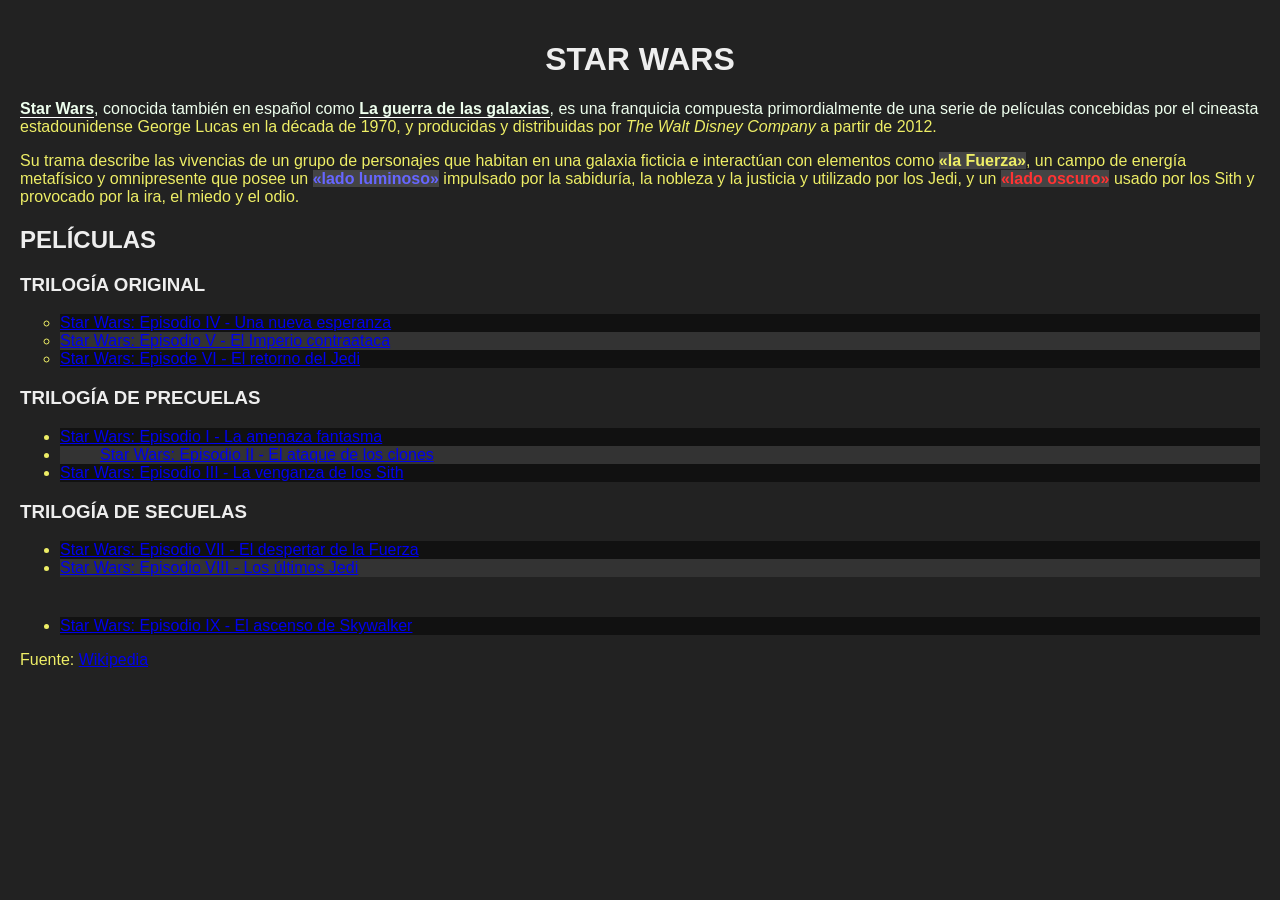
==== tp-2/index.html @ ddbf0f35 "Update index.html" ====
<!DOCTYPE html>
<html>
<head>
    <meta charset="utf-8">
    <meta name="viewport" content="width=device-width, initial-scale=1">
    <title>TP2 - Selectores CSS</title>
    <link rel="stylesheet" href="estilos.css">
</head>
<body>
    <h1>Star Wars</h1>
    <p><strong>Star Wars</strong>, conocida también en español como <strong>La guerra de las galaxias</strong>, es una franquicia compuesta primordialmente de una serie de películas concebidas por el cineasta estadounidense George Lucas en la década de 1970, y producidas y distribuidas por <a>The Walt Disney Company</a> a partir de 2012.</p>
    <p>Su trama describe las vivencias de un grupo de personajes que habitan en una galaxia ficticia e interactúan con elementos como <span class="the-force">«la Fuerza»</span>, un campo de energía metafísico y omnipresente que posee un <span class="the-force light-side">«lado luminoso»</span> impulsado por la sabiduría, la nobleza y la justicia y utilizado por los Jedi, y un <span class="the-force dark-side">«lado oscuro»</span> usado por los Sith y provocado por la ira, el miedo y el odio.</p>
    <h2>Películas</h2>
    <h3>Trilogía Original</h3>
    <ul id="og-trilogy" class="movies-list">
        <li><a href="https://es.wikipedia.org/wiki/Star_Wars:_Episodio_IV_-_Una_nueva_esperanza">Star Wars: Episodio IV - Una nueva esperanza</a></li>
        <li><a href="https://es.wikipedia.org/wiki/Star_Wars:_Episodio_V_-_El_Imperio_contraataca">Star Wars: Episodio V - El Imperio contraataca</a></li>
        <li><a href="https://es.wikipedia.org/wiki/Star_Wars:_Episode_VI_-_Return_of_the_Jedi">Star Wars: Episode VI - El retorno del Jedi</a></li>
    </ul>
    <h3>Trilogía de precuelas</h3>
    <ul class="movies-list">
        <li><a href="https://es.wikipedia.org/wiki/Star_Wars:_Episodio_I_-_La_amenaza_fantasma">Star Wars: Episodio I - La amenaza fantasma</a></li>
        <li id ="ataque_clones"><a href="https://es.wikipedia.org/wiki/Star_Wars:_Episodio_II_-_El_ataque_de_los_clones">Star Wars: Episodio II - El ataque de los clones</a></li>
        <li><a href="https://es.wikipedia.org/wiki/Star_Wars:_Episodio_III_-_La_venganza_de_los_Sith">Star Wars: Episodio III - La venganza de los Sith</a></li>
    </ul>
    <h3>Trilogía de secuelas</h3>
    <ul class="movies-list">
        <li><a href="https://es.wikipedia.org/wiki/Star_Wars:_Episodio_VII_-_El_despertar_de_la_Fuerza">Star Wars: Episodio VII - El despertar de la Fuerza</a></li>
        <li><a href="https://es.wikipedia.org/wiki/Star_Wars:_Episodio_VIII_-_Los_últimos_Jedi">Star Wars: Episodio VIII - Los últimos Jedi</a></li>
        <li id="el_ascenso"><a href="https://es.wikipedia.org/wiki/Star_Wars:_Episodio_IX_-_El_ascenso_de_Skywalker">Star Wars: Episodio IX - El ascenso de Skywalker</a></li>
    </ul>
    <p>Fuente: <a href="https://es.wikipedia.org/wiki/Star_Wars">Wikipedia</a></p>
</body>
</html>
---- tp-2/estilos.css ----
/* 1. (color #ee6 #eeee66 - amarillo verdoso claro) */
body {
    background-color: #222;
    color: #ee6;
    margin: 0;
    padding: 20px;
    font-family: Arial, Helvetica, sans-serif; 
}

/* 2. Centrar el título principal */
h1 {
    text-align: center;
}

/* 3.fuente sans-serif */
p {
    font-family: sans-serif;
}

/* 4.color #eee */
h1, h2, h3 {
    color: #eee;
}

/* 5. Borde  blanco */
strong {
    border-bottom: 1px solid white;
}

/* 6. Fondo gris #444 y negrita */
.the-force {
    background-color: #444;
    font-weight: bold;
}

/* 7. Colores para light-side y dark-side */
.the-force.light-side {
    color: #66f;     
}

.the-force.dark-side {
    color: #f33;       
}

/* 8. List-style circle*/
#og-trilogy {
    list-style-type: circle;
}

/* 9. Padding-left  */
#ataque_clones {
    padding-left: 40px;   
}

/* 10. Margin-top */
.movies-list:last-of-type li:last-child {
    margin-top: 15px;     
}

/* ────────────── */
/* Bonus Tracks  */
/* ─────────── */

/* 11.títulos en mayúsculas */
h1, h2, h3 {
    text-transform: uppercase;
}

/* 12. Primera línea del primer párrafo en #efe  */
p:first-of-type::first-line {
    color: #efe;
}

/* 13. Título principal cambia de color al hover */
h1:hover {
    color: #ffeb3b;      
}

/* 14. Links visitados en gris */
a:visited {
    color: #999;
}

/* 15. Links sin href */
a:not([href]) {
    font-style: italic;
}

/* 16. Fondo alternado en los <li> de TODOS los .movies-list */
.movies-list li:nth-child(odd) {
    background-color: #111;
}

.movies-list li:nth-child(even) {
    background-color: #333;
}
#el_ascenso{
    margin-top: 40px;

}
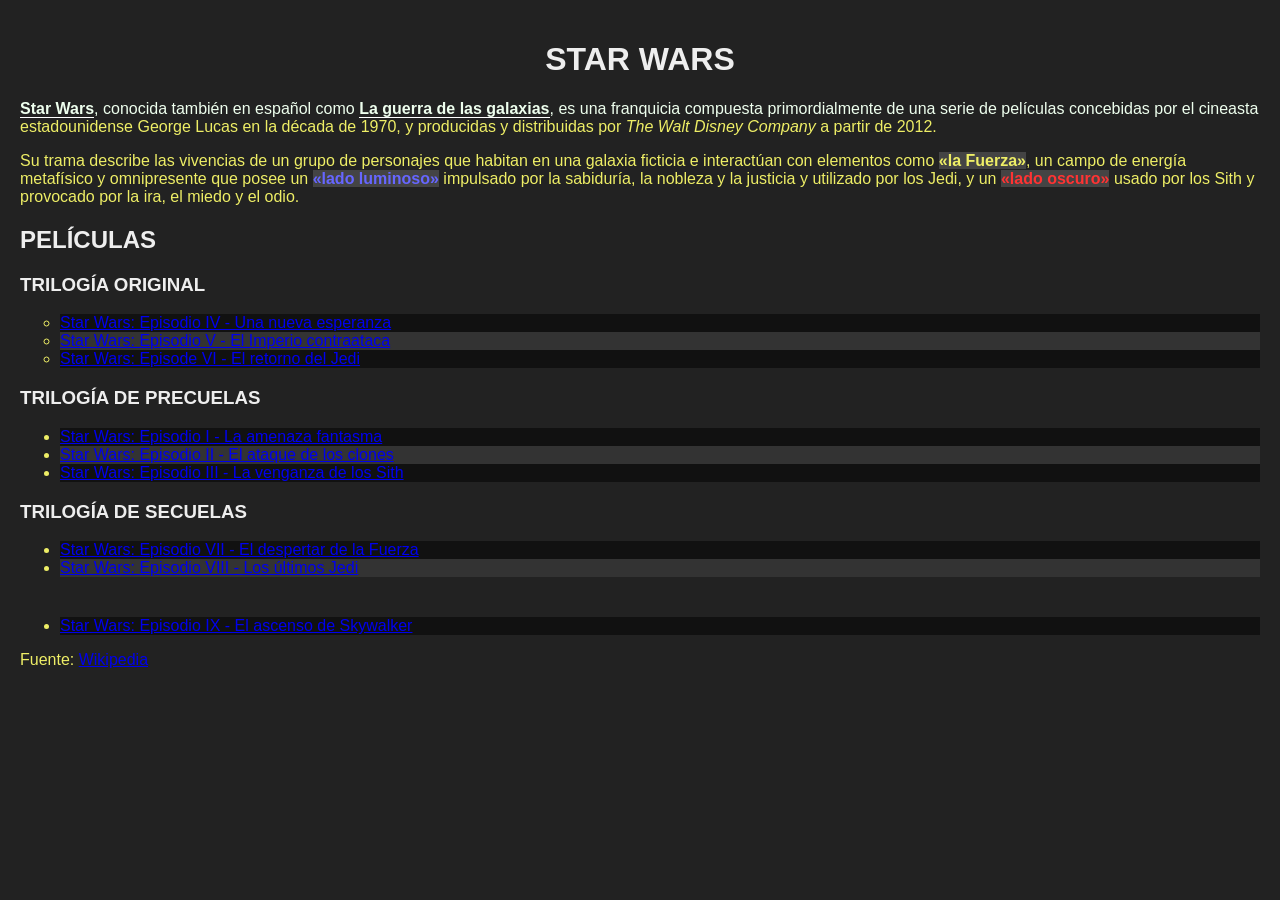
==== commit cf119f84: "Update index.html" ====
--- a/tp-2/index.html
+++ b/tp-2/index.html
@@ -18,9 +18,9 @@
         <li><a href="https://es.wikipedia.org/wiki/Star_Wars:_Episode_VI_-_Return_of_the_Jedi">Star Wars: Episode VI - El retorno del Jedi</a></li>
     </ul>
     <h3>Trilogía de precuelas</h3>
-    <ul class="movies-list">
+    <ul class="movies-list" id="lista2">
         <li><a href="https://es.wikipedia.org/wiki/Star_Wars:_Episodio_I_-_La_amenaza_fantasma">Star Wars: Episodio I - La amenaza fantasma</a></li>
-        <li id ="ataque_clones"><a href="https://es.wikipedia.org/wiki/Star_Wars:_Episodio_II_-_El_ataque_de_los_clones">Star Wars: Episodio II - El ataque de los clones</a></li>
+        <li ><a href="https://es.wikipedia.org/wiki/Star_Wars:_Episodio_II_-_El_ataque_de_los_clones">Star Wars: Episodio II - El ataque de los clones</a></li>
         <li><a href="https://es.wikipedia.org/wiki/Star_Wars:_Episodio_III_-_La_venganza_de_los_Sith">Star Wars: Episodio III - La venganza de los Sith</a></li>
     </ul>
     <h3>Trilogía de secuelas</h3>
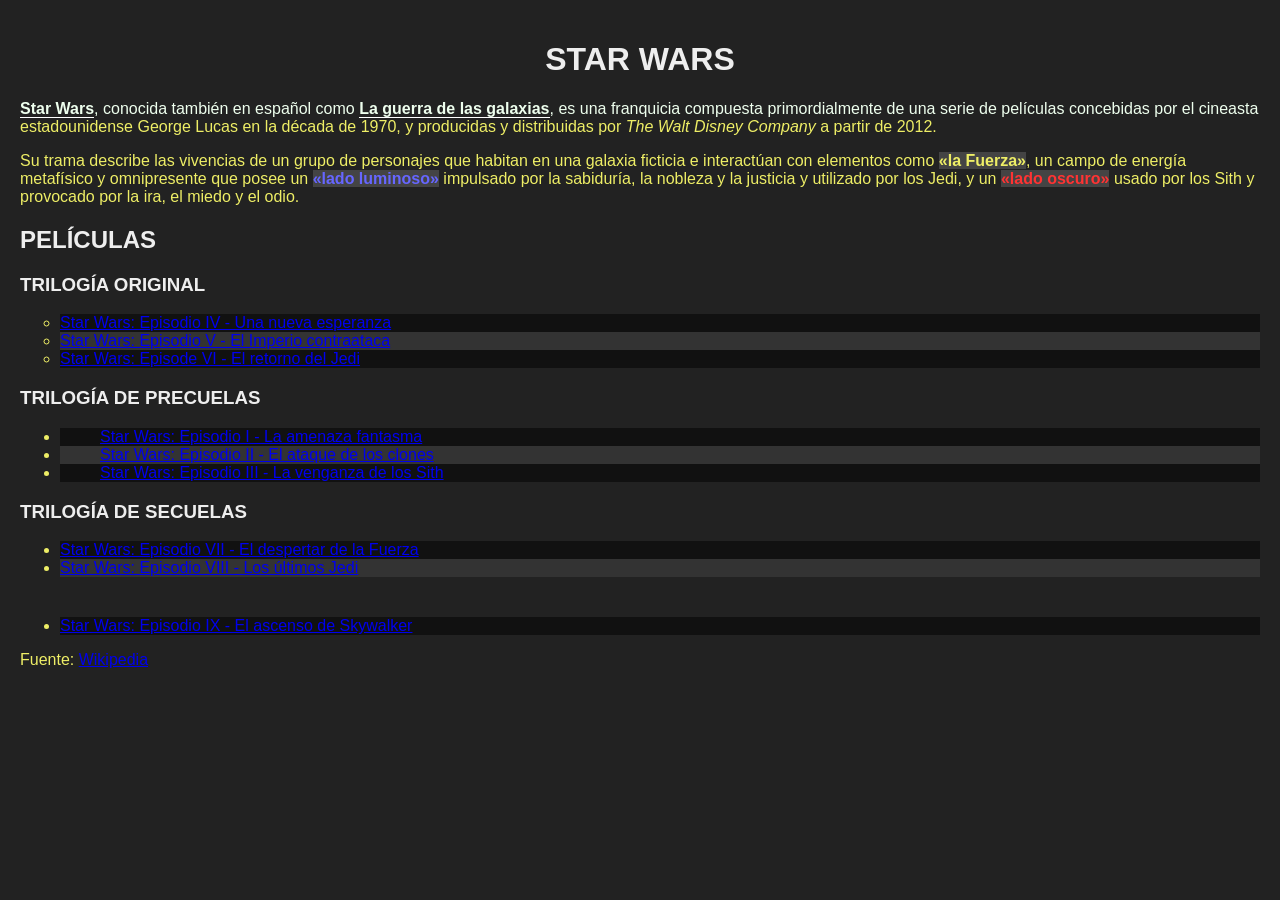
==== commit 3fab0332: "Update index.html" ====
--- a/tp-2/index.html
+++ b/tp-2/index.html
@@ -18,10 +18,10 @@
         <li><a href="https://es.wikipedia.org/wiki/Star_Wars:_Episode_VI_-_Return_of_the_Jedi">Star Wars: Episode VI - El retorno del Jedi</a></li>
     </ul>
     <h3>Trilogía de precuelas</h3>
-    <ul class="movies-list" id="lista2">
-        <li><a href="https://es.wikipedia.org/wiki/Star_Wars:_Episodio_I_-_La_amenaza_fantasma">Star Wars: Episodio I - La amenaza fantasma</a></li>
-        <li ><a href="https://es.wikipedia.org/wiki/Star_Wars:_Episodio_II_-_El_ataque_de_los_clones">Star Wars: Episodio II - El ataque de los clones</a></li>
-        <li><a href="https://es.wikipedia.org/wiki/Star_Wars:_Episodio_III_-_La_venganza_de_los_Sith">Star Wars: Episodio III - La venganza de los Sith</a></li>
+    <ul class="movies-list" >
+        <li id="lista2"><a href="https://es.wikipedia.org/wiki/Star_Wars:_Episodio_I_-_La_amenaza_fantasma">Star Wars: Episodio I - La amenaza fantasma</a></li>
+        <li  id="lista2"><a href="https://es.wikipedia.org/wiki/Star_Wars:_Episodio_II_-_El_ataque_de_los_clones">Star Wars: Episodio II - El ataque de los clones</a></li>
+        <li id="lista2"><a href="https://es.wikipedia.org/wiki/Star_Wars:_Episodio_III_-_La_venganza_de_los_Sith">Star Wars: Episodio III - La venganza de los Sith</a></li>
     </ul>
     <h3>Trilogía de secuelas</h3>
     <ul class="movies-list">
--- a/tp-2/estilos.css
+++ b/tp-2/estilos.css
@@ -48,7 +48,7 @@
 }
 
 /* 9. Padding-left  */
-#ataque_clones {
+#lista2 {
     padding-left: 40px;   
 }
 
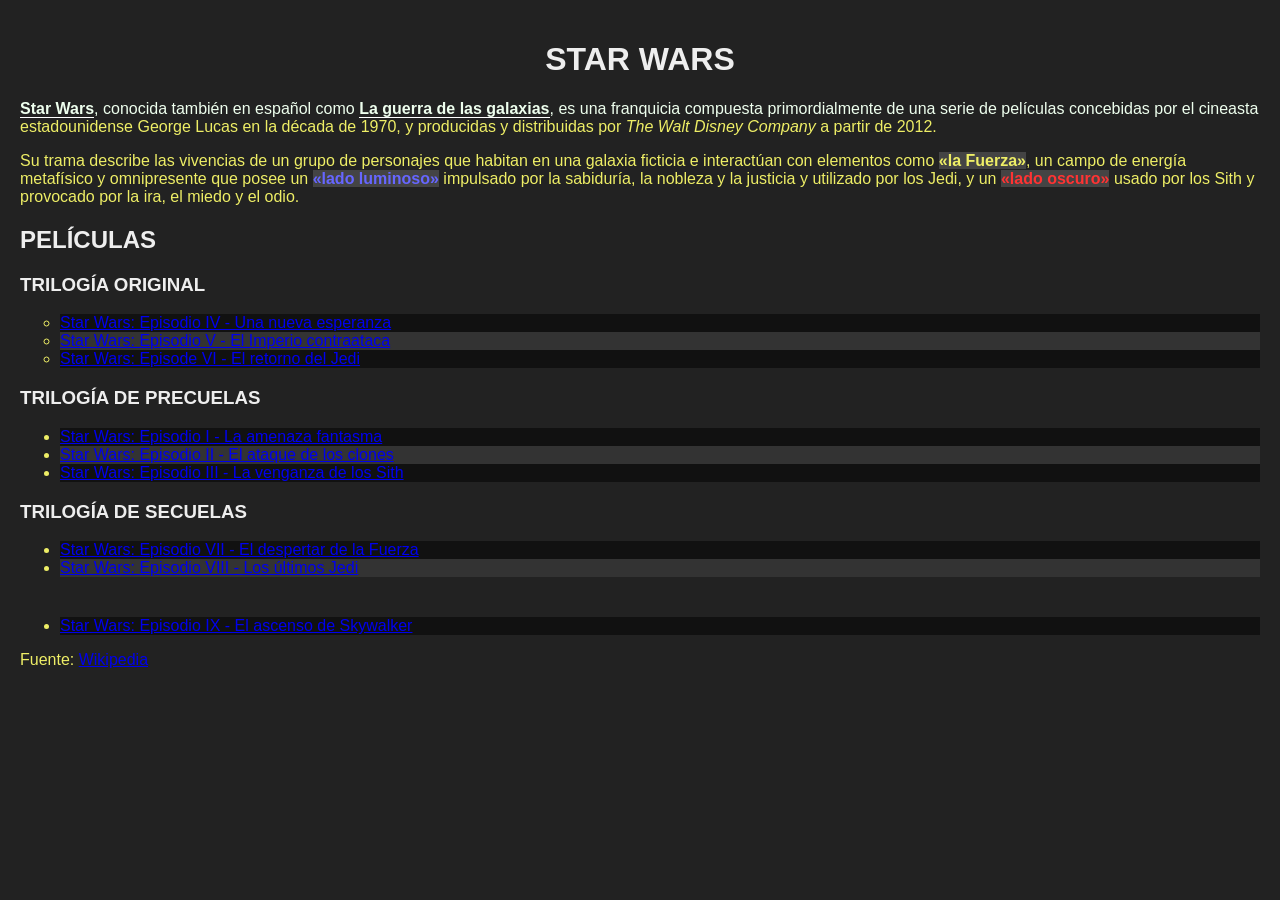
==== commit 5e71b3ad: "Update index.html" ====
--- a/tp-2/index.html
+++ b/tp-2/index.html
@@ -18,10 +18,10 @@
         <li><a href="https://es.wikipedia.org/wiki/Star_Wars:_Episode_VI_-_Return_of_the_Jedi">Star Wars: Episode VI - El retorno del Jedi</a></li>
     </ul>
     <h3>Trilogía de precuelas</h3>
-    <ul class="movies-list" >
-        <li id="lista2"><a href="https://es.wikipedia.org/wiki/Star_Wars:_Episodio_I_-_La_amenaza_fantasma">Star Wars: Episodio I - La amenaza fantasma</a></li>
-        <li  id="lista2"><a href="https://es.wikipedia.org/wiki/Star_Wars:_Episodio_II_-_El_ataque_de_los_clones">Star Wars: Episodio II - El ataque de los clones</a></li>
-        <li id="lista2"><a href="https://es.wikipedia.org/wiki/Star_Wars:_Episodio_III_-_La_venganza_de_los_Sith">Star Wars: Episodio III - La venganza de los Sith</a></li>
+    <ul id="og-precuelas"  class="movies-list" >
+        <li ><a href="https://es.wikipedia.org/wiki/Star_Wars:_Episodio_I_-_La_amenaza_fantasma">Star Wars: Episodio I - La amenaza fantasma</a></li>
+        <li ><a href="https://es.wikipedia.org/wiki/Star_Wars:_Episodio_II_-_El_ataque_de_los_clones">Star Wars: Episodio II - El ataque de los clones</a></li>
+        <li ><a href="https://es.wikipedia.org/wiki/Star_Wars:_Episodio_III_-_La_venganza_de_los_Sith">Star Wars: Episodio III - La venganza de los Sith</a></li>
     </ul>
     <h3>Trilogía de secuelas</h3>
     <ul class="movies-list">
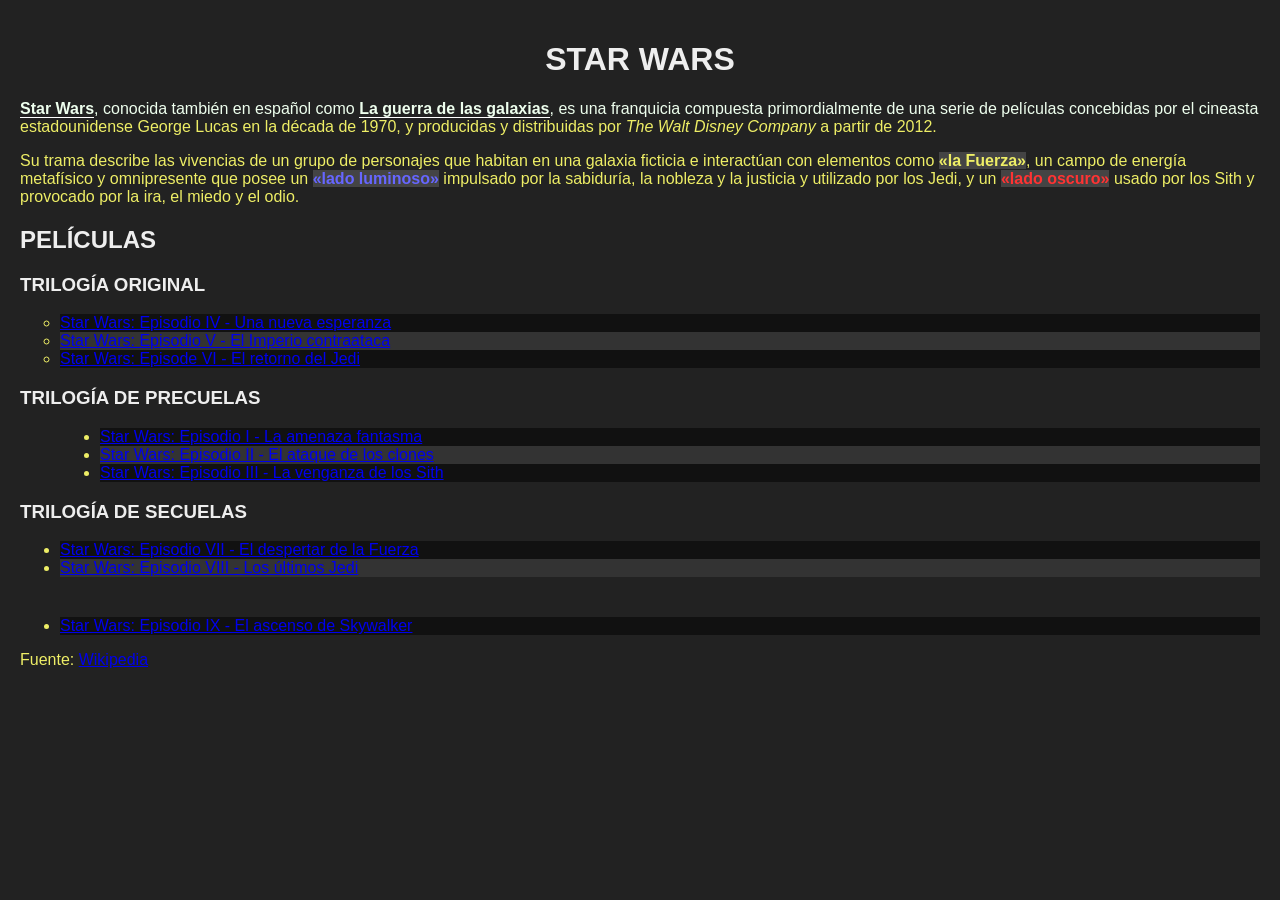
==== commit 067dad30: "Update index.html" ====
--- a/tp-2/index.html
+++ b/tp-2/index.html
@@ -18,7 +18,7 @@
         <li><a href="https://es.wikipedia.org/wiki/Star_Wars:_Episode_VI_-_Return_of_the_Jedi">Star Wars: Episode VI - El retorno del Jedi</a></li>
     </ul>
     <h3>Trilogía de precuelas</h3>
-    <ul id="og-precuelas"  class="movies-list" >
+    <ul id="og-precuelas" class="movies-list">
         <li ><a href="https://es.wikipedia.org/wiki/Star_Wars:_Episodio_I_-_La_amenaza_fantasma">Star Wars: Episodio I - La amenaza fantasma</a></li>
         <li ><a href="https://es.wikipedia.org/wiki/Star_Wars:_Episodio_II_-_El_ataque_de_los_clones">Star Wars: Episodio II - El ataque de los clones</a></li>
         <li ><a href="https://es.wikipedia.org/wiki/Star_Wars:_Episodio_III_-_La_venganza_de_los_Sith">Star Wars: Episodio III - La venganza de los Sith</a></li>
--- a/tp-2/estilos.css
+++ b/tp-2/estilos.css
@@ -48,8 +48,8 @@
 }
 
 /* 9. Padding-left  */
-#lista2 {
-    padding-left: 40px;   
+#og-precuelas {
+    padding-left: 80px;   
 }
 
 /* 10. Margin-top */
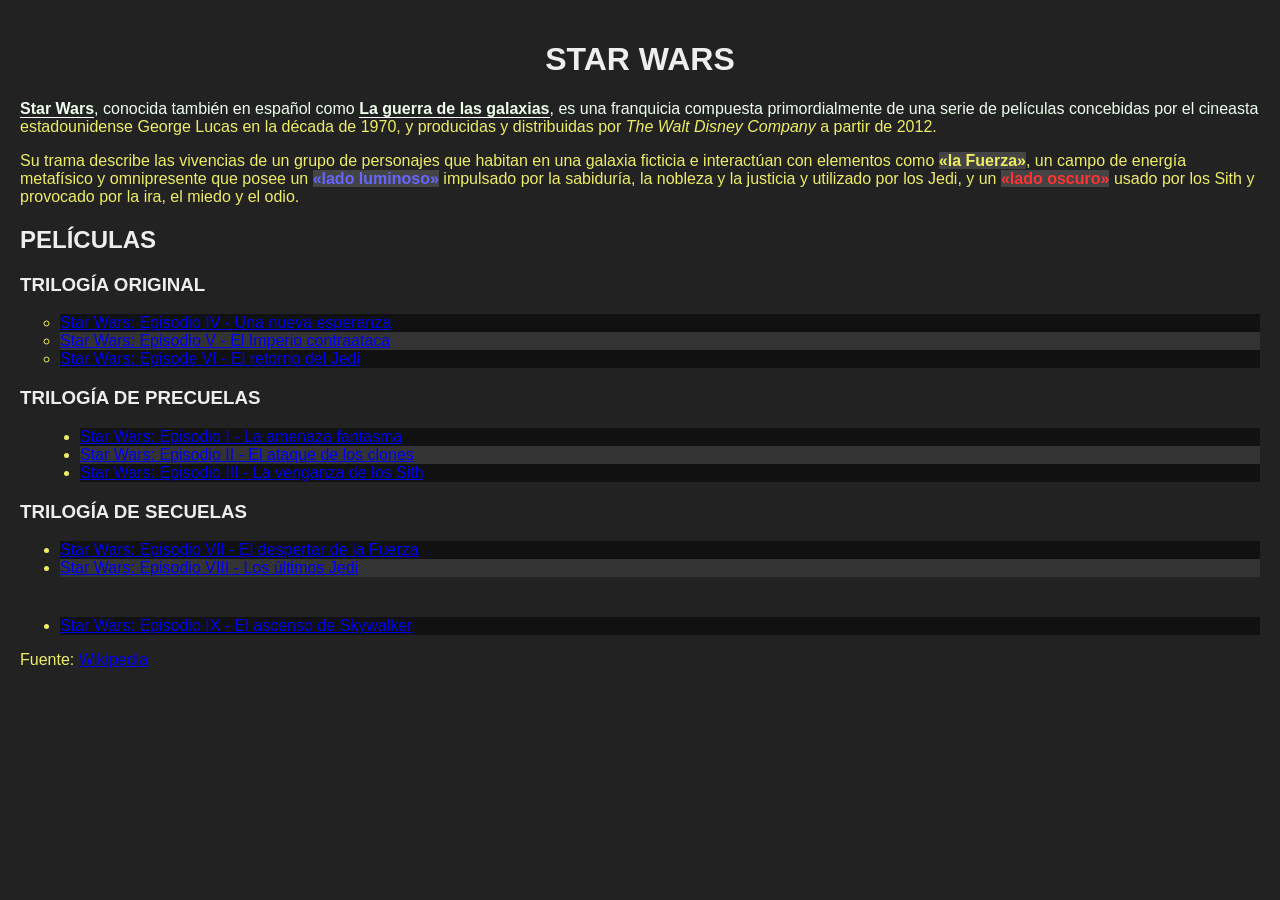
==== commit 739fd235: "Update index.html" ====
--- a/tp-2/index.html
+++ b/tp-2/index.html
@@ -18,7 +18,7 @@
         <li><a href="https://es.wikipedia.org/wiki/Star_Wars:_Episode_VI_-_Return_of_the_Jedi">Star Wars: Episode VI - El retorno del Jedi</a></li>
     </ul>
     <h3>Trilogía de precuelas</h3>
-    <ul id="og-precuelas" class="movies-list">
+    <ul id="ep-pre" class="movies-list">
         <li ><a href="https://es.wikipedia.org/wiki/Star_Wars:_Episodio_I_-_La_amenaza_fantasma">Star Wars: Episodio I - La amenaza fantasma</a></li>
         <li ><a href="https://es.wikipedia.org/wiki/Star_Wars:_Episodio_II_-_El_ataque_de_los_clones">Star Wars: Episodio II - El ataque de los clones</a></li>
         <li ><a href="https://es.wikipedia.org/wiki/Star_Wars:_Episodio_III_-_La_venganza_de_los_Sith">Star Wars: Episodio III - La venganza de los Sith</a></li>
--- a/tp-2/estilos.css
+++ b/tp-2/estilos.css
@@ -48,9 +48,10 @@
 }
 
 /* 9. Padding-left  */
-#og-precuelas {
-    padding-left: 80px;   
+#ep-pre {
+    padding-left: 60px;   
 }
+
 
 /* 10. Margin-top */
 .movies-list:last-of-type li:last-child {
